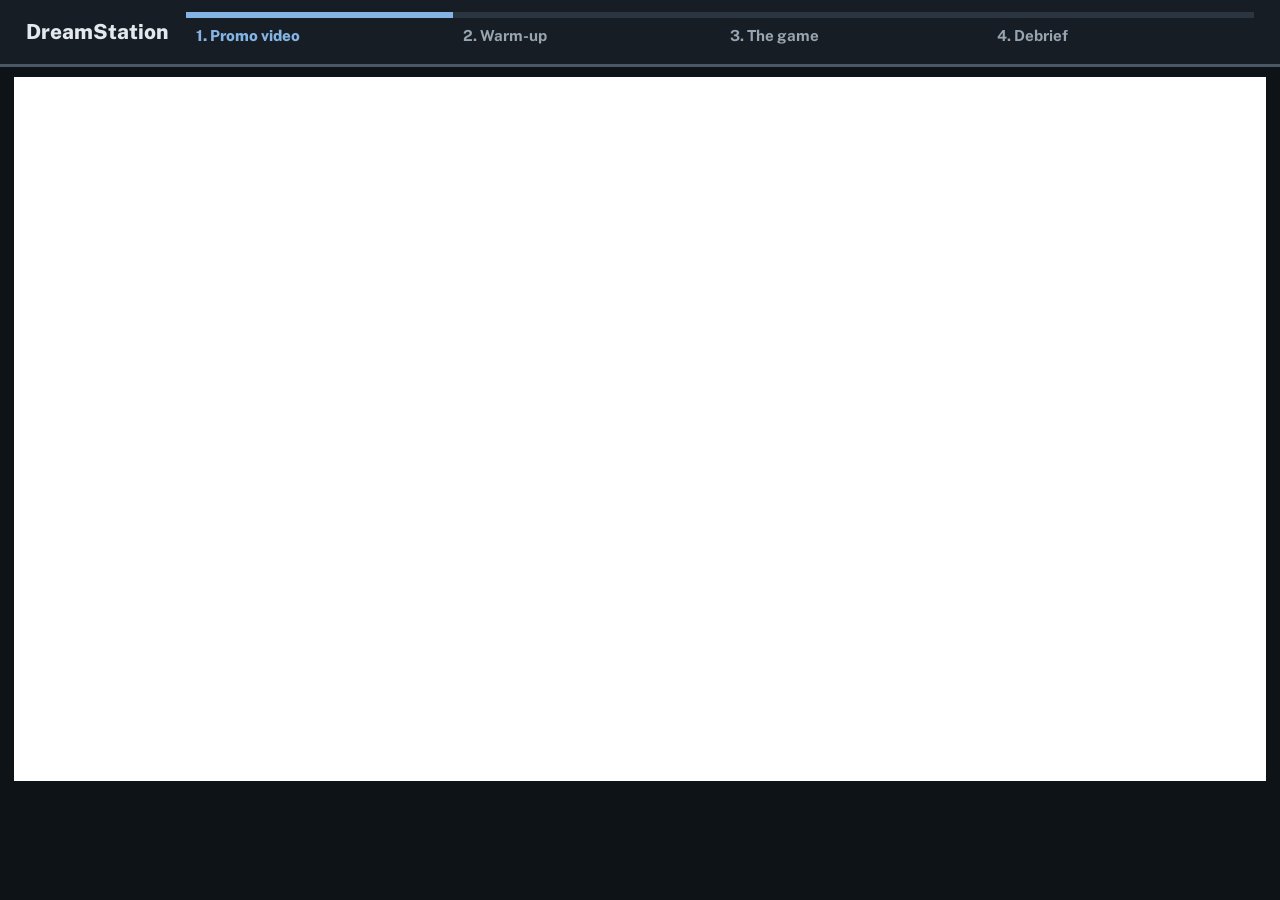
==== host.html @ bd191a5a "Merge the two acts into one round (read 7, discuss 15, recommend 3, outcome 1); warm-up centers on w" ====
<!DOCTYPE html>
<html lang="en">
<head>
<meta charset="utf-8">
<meta name="viewport" content="width=device-width, initial-scale=1">
<title>Host · DreamStation</title>
<link rel="stylesheet" href="assets/app.css?v=1794862322">
<script src="assets/content.js?v=1794862322"></script>
<script src="assets/app.js?v=1794862322"></script>
</head>
<body class="host">
<header class="hbar">
  <h1>DreamStation</h1>
  <nav class="htabs" id="htabs" aria-label="Class sections"></nav>
</header>
<main class="hmain" id="main"></main>
<div class="timer floating" id="ftimer" title="Drag to move. Double-click to start or pause."><div class="lbl" id="flbl">Paused</div><div class="t" id="clock">0:00</div></div>
<script>
(function () {
  const { G, store, esc } = DS;
  const KEY = "ds-host-v3";
  const TABS = [
    { id: "video", name: "Promo video", stages: [{ name: "Video", minutes: 5 }] },
    { id: "warmup", name: "Warm-up", stages: [{ name: "Recap", minutes: 5 }, { name: "Where the system fails", minutes: 4 }, { name: "Read your role", minutes: 3 }] },
    { id: "game", name: "The game", stages: G.stages },
    { id: "debrief", name: "Debrief", stages: [{ name: "How you played", minutes: 3 }, { name: "What really happened", minutes: 3 }] }
  ];
  const fresh = () => ({ tab: 0, stage: { video: 0, warmup: 0, game: 0, debrief: 0 }, shown: {}, choices: { game: {} }, timer: { left: 300, endAt: null } });
  let S = store.get(KEY, null) || fresh();
  const save = () => store.set(KEY, S);
  const main = document.getElementById("main");

  const tab = () => TABS[S.tab];
  const stageList = () => tab().stages;
  const stageIdx = () => S.stage[tab().id] || 0;
  const stageMin = () => stageList() ? stageList()[stageIdx()].minutes : 0;

  /* ---------- Timer ---------- */
  const left = () => S.timer.endAt ? Math.round((S.timer.endAt - Date.now()) / 1000) : S.timer.left;
  const fmt = s => (s < 0 ? "+" : "") + Math.floor(Math.abs(s) / 60) + ":" + String(Math.abs(s) % 60).padStart(2, "0");
  function toggleTimer() {
    if (!stageList()) return;
    if (S.timer.endAt) { S.timer.left = left(); S.timer.endAt = null; } else { S.timer.endAt = Date.now() + S.timer.left * 1000; }
    save(); render();
  }
  function resetTimer() { S.timer = { left: stageMin() * 60, endAt: null }; save(); render(); }
  setInterval(() => {
    paintTimer();
  }, 250);
  const ft = document.getElementById("ftimer");
  function paintTimer() {
    ft.hidden = !stageList() || tab().id === "video";
    const t = left();
    document.getElementById("clock").textContent = fmt(t);
    document.getElementById("flbl").textContent = S.timer.endAt ? "Time left" : "Paused";
    ft.classList.toggle("over", t < 0);
  }
  /* Drag the timer anywhere; its position is remembered. */
  (function () {
    const place = p => {
      const x = Math.max(0, Math.min(window.innerWidth - ft.offsetWidth, p.x)), y = Math.max(0, Math.min(window.innerHeight - ft.offsetHeight, p.y));
      ft.style.left = x + "px"; ft.style.top = y + "px"; ft.style.right = "auto";
      return { x, y };
    };
    const saved = store.get("ds-host-timerpos");
    if (saved && typeof saved.x === "number") requestAnimationFrame(() => place(saved));
    let d = null;
    ft.addEventListener("pointerdown", e => { const r = ft.getBoundingClientRect(); d = { dx: e.clientX - r.left, dy: e.clientY - r.top }; ft.setPointerCapture(e.pointerId); ft.classList.add("drag"); e.preventDefault(); });
    ft.addEventListener("pointermove", e => { if (d) d.pos = place({ x: e.clientX - d.dx, y: e.clientY - d.dy }); });
    const end = () => { if (d && d.pos) store.set("ds-host-timerpos", d.pos); d = null; ft.classList.remove("drag"); };
    ft.addEventListener("pointerup", end); ft.addEventListener("pointercancel", end);
    ft.addEventListener("dblclick", () => toggleTimer());
    window.addEventListener("resize", () => { if (ft.style.left) place({ x: parseFloat(ft.style.left), y: parseFloat(ft.style.top) }); });
  })();

  function verdict(line) {
    const m = line.match(/^(Adopted|Overruled)\.\s*([\s\S]*)$/);
    if (!m) return `<p class="bigresult">${esc(line)}</p>`;
    return `<p class="bigresult ${m[1] === "Adopted" ? "ok" : "no"}"><span class="verdict">${m[1]}</span>${esc(m[2])}</p>`;
  }
  function goTab(i) {
    if (i < 0 || i >= TABS.length) return;
    S.tab = i;
    S.timer = { left: stageMin() * 60, endAt: null };
    save(); render(); window.scrollTo(0, 0);
  }
  function goStage(i) {
    const L = stageList();
    if (!L || i < 0 || i >= L.length) return;
    S.stage[tab().id] = i;
    S.timer = { left: L[i].minutes * 60, endAt: null };
    save(); render();
  }

  /* ---------- Pieces ---------- */
  function stagesBar() {
    const L = stageList(); if (!L || L.length < 2) return "";
    const k = stageIdx();
    return `<div class="stages">${L.map((s, i) => `<button class="stage ${i < k ? "done" : ""} ${i === k ? "now" : ""}" data-stage="${i}">${esc(s.name)}<small>${s.minutes} min</small></button>`).join("")}</div>`;
  }
  function timerBox() { return ""; }
  function controls(extra) {
    const L = stageList();
    return `<div class="controls">
      ${L ? `<button class="btn primary" data-a="timer">${S.timer.endAt ? "Pause timer" : "Start timer"}</button><button class="btn" data-a="reset">Reset timer</button>` : ""}
      ${L && L.length > 1 ? `<button class="btn" data-a="nextstage" ${stageIdx() === L.length - 1 ? "disabled" : ""}>Next stage</button>` : ""}
      ${extra || ""}
      <button class="btn" data-a="prev" ${S.tab === 0 ? "disabled" : ""}>Previous section</button>
      <button class="btn" data-a="next" ${S.tab === TABS.length - 1 ? "disabled" : ""}>Next section</button>
    </div>
    <p class="small muted keys">Keys: left and right arrows move to the previous or next stage. Enter goes to the next section, Backspace to the previous one. Space starts or pauses the timer. 1 to 4 jump to a section.${tab().id === "game" ? " R shows or hides the unlock word." : ""}</p>`;
  }

  /* ---------- Views ---------- */
  function videoView() {
    main.className = "hmain single videomode";
    return `<div class="videofill"><iframe src="https://www.youtube-nocookie.com/embed/${esc(G.video.id)}?rel=0" title="${esc(G.video.title)}" allow="autoplay; encrypted-media; picture-in-picture; fullscreen" allowfullscreen></iframe></div>`;
  }

  function warmupView() {
    main.className = "hmain";
    const k = stageIdx();
    const leftCol = k === 0
      ? `<div class="kicker">Warm-up</div><h2 class="big">Recap: The Bleeding Edge</h2>
         <p class="lead">Start from your worksheet. Talk with your table.</p>
         ${stagesBar()}
         <p class="mainq">${esc(G.warmup.questions[0].q)} <span class="ws">${esc(G.warmup.questions[0].ws)}</span></p>
         <p class="bh" style="margin-top:22px">If your table finishes early</p>
         <ul class="moreq">${G.warmup.questions.slice(1).map(q => `<li>${esc(q.q)} <span class="ws">${esc(q.ws)}</span></li>`).join("")}</ul>
         ${controls()}`
      : k === 1
      ? `<div class="kicker">Warm-up</div><h2 class="big">Where the system fails</h2>
         ${stagesBar()}
         <div class="concepts">${G.warmup.concepts.map(c => `<div class="concept"><h3>${esc(c.term)}</h3><p>${DS.item(c, () => "source")}</p></div>`).join("")}</div>
         <ol class="qs cq">${G.warmup.conceptQs.map(q => `<li>${DS.item(q, () => "source")}</li>`).join("")}</ol>
         ${controls()}`
      : `<div class="kicker">Warm-up</div><h2 class="big">Read your role</h2>
         <p class="lead">Open the entry page on your device, type your table number, and read your role.</p>
         ${stagesBar()}
         <div class="boxed"><p class="bh">Before we start</p><p style="margin:0;font-size:1.2rem">${esc(G.warmup.statement)}</p></div>
         ${controls()}`;
    const rightCol = `<h2>Tables</h2>
      <ul class="tables-list">${G.tables.map(t => `<li><b>${t.n}</b>${esc(t.name)} <span class="muted small">${esc(t.label)}</span></li>`).join("")}</ul>
      <h2 style="margin-top:20px">How we play</h2>
      <ul>${G.warmup.rules.map(r => `<li>${esc(r)}</li>`).join("")}</ul>`;
    return [leftCol, rightCol];
  }

  function actView() {
    const a = G.acts.find(x => x.key === tab().id);
    const k = stageIdx();
    const stageId = G.stages[k].id;
    const shown = !!S.shown[a.key];
    const ch = S.choices[a.key];
    main.className = "hmain single";
    const head = `<div class="acthead"><div><div class="kicker">The game</div><h2 class="big">${esc(a.title)}</h2></div>${timerBox()}</div>${stagesBar()}`;
    let body = "";
    const rulesBox = `<div class="rulebox">${a.rules.map(r => `<p class="bh">${esc(r.h)}</p><p>${esc(r.t)}</p>`).join("")}</div>`;
    if (stageId === "read") {
      body = `<div class="readrow">
        <div><ul class="bigrules">${G.stageRules.read.map(r => `<li>${esc(r)}</li>`).join("")}</ul>${rulesBox}</div>
        <div class="codebox ${shown ? "" : "hidden"}" data-a="reveal" title="Click to show or hide"><div class="lbl">Unlock word</div><div class="word" aria-hidden="${!shown}">${shown ? esc(G.unlock[a.key]) : "XXXXX"}</div></div>
      </div>`;
    } else if (stageId === "debate") {
      body = `<ul class="bigrules">${G.stageRules.debate.map(r => `<li>${esc(r)}</li>`).join("")}</ul>${rulesBox}`;
    } else if (stageId === "choose") {
      const sel = S.sel && S.sel[a.key];
      const L = "ABC";
      const buttons = `<div class="tablebtns">${G.tables.map(t => `<button class="tablebtn ${sel === t.n ? "on" : ""}" style="--c:${t.color}" data-sel="${t.n}">
          <span class="tn">${t.n}</span><span class="tname">${esc(t.name)}</span><span class="tpick">${ch[t.n] !== undefined ? "Recommended " + L[ch[t.n]] : "No recommendation yet"}</span></button>`).join("")}</div>`;
      let panel = `<p class="lead" style="margin-top:18px">Click a table to show its options.</p>`;
      if (sel) {
        const t = G.tables.find(x => x.n === sel);
        panel = `<div class="selpanel" style="--c:${t.color}">
          <div class="who">${t.n}. ${esc(t.name)}</div>
          <div class="bigopts">${a.cards[t.n].options.map((o, i) => `<button class="bigopt" aria-pressed="${ch[t.n] === i}" data-t="${t.n}" data-o="${i}">${esc(o)}</button>`).join("")}</div>
          ${ch[t.n] !== undefined ? verdict(a.outcome.lines[t.n][ch[t.n]]) : ""}
        </div>`;
      }
      body = buttons + panel;
    } else {
      const done = G.tables.every(t => ch[t.n] !== undefined);
      body = `<div class="outcomebig">
        <p>${esc(a.outcome.lead)}</p>
        <p class="rule">${esc(a.outcome.rule)}</p>
        ${a.outcome.close ? `<p>${esc(a.outcome.close)}</p>` : ""}
        ${done ? "" : `<p class="small muted">Not every table's recommendation has been recorded.</p>`}
      </div>`;
    }
    const extra = stageId === "read" ? `<button class="btn" data-a="reveal">${shown ? "Hide unlock word" : "Show unlock word"}</button>` : "";
    return head + body + controls(extra);
  }

  function debriefView() {
    main.className = "hmain single";
    const k = stageIdx();
    const head = `<div class="acthead"><div><div class="kicker">Debrief</div><h2 class="big">${k === 0 ? "How you played" : "What really happened"}</h2></div>${timerBox()}</div>${stagesBar()}`;
    if (k === 0) {
      const L = "ABC";
      const c1 = S.choices.game;
      const cards = G.tables.map(t => {
        const a = c1[t.n];
        const text = a !== undefined ? G.reflections[t.n][a] : "No recommendation was recorded for this table.";
        return `<div class="choicecard refl" style="--c:${t.color}">
          <div class="who">${t.n}. ${esc(t.name)}</div>
          <p class="picks">Recommended: ${a !== undefined ? L[a] : "?"}</p>
          <p class="verdict">${esc(text)}</p></div>`;
      }).join("");
      return head + `<div class="choicegrid">${cards}</div>` + controls();
    }
    return head + `<ul class="timeline" style="margin-top:12px">${G.debrief.map(d => `<li><b>${esc(d.y)}</b><span>${esc(d.t)}</span></li>`).join("")}</ul>` +
      controls(`<button class="btn" data-a="clear">Clear all records</button>`);
  }

  function render() {
    document.getElementById("htabs").innerHTML = TABS.map((t, i) => `<button class="htab ${i < S.tab ? "done" : ""} ${i === S.tab ? "now" : ""}" data-tab="${i}" ${i === S.tab ? 'aria-current="step"' : ""}>${i + 1}. ${esc(t.name)}</button>`).join("");
    const id = tab().id;
    const v = id === "video" ? videoView() : id === "warmup" ? warmupView() : id === "debrief" ? debriefView() : actView();
    main.innerHTML = Array.isArray(v) ? `<section>${v[0]}</section><aside class="side">${v[1]}</aside>` : `<section>${v}</section>`;
    paintTimer();
  }

  /* ---------- Events ---------- */
  document.addEventListener("click", e => {
    const b = e.target.closest("[data-tab],[data-a],[data-stage],[data-t],[data-sel]");
    if (!b) return;
    if (b.dataset.tab !== undefined) return goTab(+b.dataset.tab);
    if (b.dataset.stage !== undefined) return goStage(+b.dataset.stage);
    if (b.dataset.sel !== undefined) {
      S.sel = S.sel || {}; const k = tab().id;
      S.sel[k] = S.sel[k] === +b.dataset.sel ? undefined : +b.dataset.sel;
      save(); return render();
    }
    if (b.dataset.t !== undefined) {
      const k = tab().id, t = b.dataset.t, o = +b.dataset.o;
      if (S.choices[k][t] === o) delete S.choices[k][t]; else S.choices[k][t] = o;
      save(); return render();
    }
    const a = b.dataset.a, id = tab().id;
    if (a === "timer") toggleTimer();
    if (a === "reset") resetTimer();
    if (a === "prev") goTab(S.tab - 1);
    if (a === "next") goTab(S.tab + 1);
    if (a === "nextstage") goStage(stageIdx() + 1);
    if (a === "reveal") { S.shown[id] = !S.shown[id]; save(); render(); }
    if (a === "clear" && window.confirm("Clear all recorded choices and start a new class?")) { S = fresh(); save(); render(); }
  });
  document.addEventListener("keydown", e => {
    if (e.target.closest && e.target.closest("input,textarea")) return;
    const id = tab().id;
    if (e.key >= "1" && e.key <= "4") goTab(+e.key - 1);
    else if (e.key === "ArrowRight") goStage(stageIdx() + 1);
    else if (e.key === "ArrowLeft") goStage(stageIdx() - 1);
    else if (e.key === "Enter") { e.preventDefault(); goTab(S.tab + 1); }
    else if (e.key === "Backspace") { e.preventDefault(); goTab(S.tab - 1); }
    else if (e.key === " ") { e.preventDefault(); toggleTimer(); }
    else if (e.key === "n" || e.key === "N") goStage(stageIdx() + 1);
    else if ((e.key === "r" || e.key === "R") && id === "game") { S.shown[id] = !S.shown[id]; save(); render(); }
  });

  render();
})();
</script>
</body>
</html>
---- assets/app.css ----
/* DreamStation: the paper and ink of a federal device label. The loud element is the boxed warning. */
@font-face { font-family: "Public Sans"; src: url(fonts/public-sans-latin-400-normal.woff2) format("woff2"); font-weight: 400; font-display: swap; }
@font-face { font-family: "Public Sans"; src: url(fonts/public-sans-latin-600-normal.woff2) format("woff2"); font-weight: 600; font-display: swap; }
@font-face { font-family: "Public Sans"; src: url(fonts/public-sans-latin-700-normal.woff2) format("woff2"); font-weight: 700; font-display: swap; }
@font-face { font-family: "Public Sans"; src: url(fonts/public-sans-latin-800-normal.woff2) format("woff2"); font-weight: 800; font-display: swap; }

:root {
  color-scheme: dark;
  --paper: #0E1318; --sheet: #161D25; --ink: #E4E9EE; --steel: #98A4B0; --rule: #2A3540; --frame: #4A5866; --onink: #FFFFFF; --hi: #2C5279;
  --blue: #84B4E4; --alarm: #F07A6E; --hist: #8DB8E6; --fict: #D8B46A; --role: #2F5D8A;
  --f: "Public Sans", system-ui, -apple-system, "Segoe UI", Roboto, sans-serif;
}
* { box-sizing: border-box; }
body { margin: 0; background: var(--paper); color: var(--ink); font-family: var(--f); font-size: 17px; line-height: 1.55; }
a { color: var(--blue); }
:focus-visible { outline: 3px solid var(--blue); outline-offset: 2px; }
h1, h2, h3 { line-height: 1.15; margin: 0 0 .45em; }
p { margin: 0 0 .75em; }
button { font: inherit; cursor: pointer; }
.muted { color: var(--steel); }
.small { font-size: .88rem; }

.btn { display: inline-block; border: 2px solid var(--frame); background: var(--sheet); color: var(--ink); padding: 8px 16px; border-radius: 3px; font-weight: 700; text-decoration: none; }
.btn:hover { background: var(--hi); color: var(--onink); }
.btn.primary { background: var(--hi); color: var(--onink); border-color: var(--hi); }
.btn.primary:hover { background: var(--blue); border-color: var(--blue); }
.btn:disabled { opacity: .45; cursor: default; }

.boxed { border: 4px solid var(--frame); background: var(--sheet); padding: 14px 18px 10px; margin: 14px 0; }
.boxed > .bh { font-weight: 800; margin: 0 0 8px; padding-bottom: 6px; border-bottom: 2px solid var(--frame); }
.boxed.alarm { border-color: var(--alarm); }
.boxed.alarm > .bh { color: var(--alarm); border-color: var(--alarm); }
.boxed ul { margin: 0; padding-left: 1.1em; }
.boxed li { margin-bottom: .5em; }

.tag { display: inline-block; font-size: .75rem; font-weight: 700; padding: 0 6px; border-radius: 3px; margin-right: 6px; vertical-align: 1px; }
.tag.H { background: #1D3047; color: var(--hist); }
.tag.F { background: #392D16; color: var(--fict); }
.src { font-size: .8rem; margin-left: 4px; white-space: nowrap; }
.note { display: block; font-size: .85rem; color: var(--steel); margin-top: 2px; }
.go { font-weight: 700; color: var(--role); white-space: nowrap; }

/* ----- Entry ----- */
.entry { min-height: 100vh; display: grid; place-items: center; padding: 24px; }
.entry-card { background: var(--sheet); border: 4px solid var(--frame); padding: 32px 36px; width: min(460px, 100%); }
.entry-card h1 { font-size: 2.4rem; font-weight: 800; letter-spacing: -.01em; }
.entry-card label { display: block; font-weight: 700; margin: 18px 0 6px; }
.entry-row { display: flex; gap: 8px; }
.entry-row input { flex: 1; font: inherit; font-size: 1.6rem; font-weight: 800; padding: 6px 12px; border: 2px solid var(--frame); border-radius: 3px; width: 100%; }
.err { color: var(--alarm); font-weight: 600; min-height: 1.5em; margin-top: 8px; }

/* ----- Table page ----- */
.band { background: var(--role); color: #fff; }
.band .in { max-width: 820px; margin: 0 auto; padding: 16px 20px; display: flex; align-items: baseline; gap: 16px; flex-wrap: wrap; }
.band .num { font-size: 2.2rem; font-weight: 800; line-height: 1; }
.band h1 { font-size: 1.6rem; font-weight: 800; margin: 0; }
.band .lbl { opacity: .85; font-weight: 600; }
.wrap { max-width: 820px; margin: 0 auto; padding: 18px 20px 60px; }
.tabs { display: flex; gap: 6px; flex-wrap: wrap; border-bottom: 2px solid var(--frame); margin-top: 8px; }
.tab { border: 2px solid var(--frame); border-bottom: 0; background: var(--paper); padding: 8px 14px; border-radius: 8px 8px 0 0; font-weight: 700; color: var(--ink); margin-bottom: -2px; }
.tab[aria-selected="true"] { background: var(--sheet); }
.tab .lock { font-weight: 400; color: var(--steel); margin-left: 6px; font-size: .85rem; }
.panel { background: var(--sheet); border: 2px solid var(--frame); border-top: 0; padding: 20px 22px; }
.panel h2 { font-size: 1.45rem; font-weight: 800; }
.panel h3 { font-size: 1.1rem; font-weight: 800; margin-top: 18px; }
.unlock { display: flex; gap: 8px; flex-wrap: wrap; align-items: center; margin-top: 8px; }
.unlock input { font: inherit; font-weight: 700; letter-spacing: .08em; padding: 8px 12px; border: 2px solid var(--frame); border-radius: 3px; width: 13em; text-transform: uppercase; }
.reading p { max-width: 68ch; }
.reading p.strong { font-weight: 700; }
.card3 { display: grid; grid-template-columns: 1fr; gap: 0; border-top: 3px solid var(--frame); margin-top: 12px; }
.card3 > section { padding: 12px 0; border-bottom: 1px solid var(--rule); }
.card3 h4 { margin: 0 0 6px; font-size: 1rem; font-weight: 800; }
.card3 ul { margin: 0; padding-left: 1.1em; }
.card3 li { margin-bottom: .45em; }
.question { background: var(--hi); color: var(--onink); padding: 14px 18px; margin: 16px 0 10px; }
.question b { display: block; margin-bottom: 2px; }
.options { list-style: none; padding: 0; margin: 0; }
.options li { border: 2px solid var(--frame); padding: 8px 12px; margin-bottom: 6px; background: var(--sheet); font-weight: 600; }
.sources { margin-top: 18px; font-size: .85rem; }
.sources ol { padding-left: 1.2em; }

/* ----- Host ----- */
body.host { font-size: 19px; }
.hbar { display: flex; align-items: center; gap: 18px; padding: 12px 26px; background: var(--sheet); border-bottom: 3px solid var(--frame); flex-wrap: wrap; }
.hbar h1 { font-size: 1.3rem; font-weight: 800; margin: 0; }
.htabs { display: flex; flex: 1; min-width: 520px; }
.htab { flex: 1; border: 0; background: none; text-align: left; padding: 6px 10px 4px; border-top: 6px solid var(--rule); color: var(--steel); font-weight: 700; font-size: .95rem; }
.htab.done { border-top-color: var(--ink); color: var(--ink); }
.htab.now { border-top-color: var(--blue); color: var(--blue); font-weight: 800; }
.hmain { display: grid; grid-template-columns: minmax(0, 1.6fr) minmax(330px, 1fr); gap: 28px; padding: 22px 26px 40px; }
.hmain.single { grid-template-columns: 1fr; }
.big { font-size: clamp(2.4rem, 5vw, 4.4rem); font-weight: 800; letter-spacing: -.02em; margin: 0; }
.kicker { font-weight: 700; color: var(--steel); font-size: 1.1rem; }
.lead { font-size: clamp(1.15rem, 1.9vw, 1.6rem); max-width: 46ch; margin: 10px 0 18px; }
.video { position: relative; width: 100%; max-width: 1280px; aspect-ratio: 16 / 9; background: #000; border: 4px solid var(--frame); }
.video iframe { position: absolute; inset: 0; width: 100%; height: 100%; border: 0; }
.qs { list-style: none; padding: 0; margin: 0; counter-reset: q; }
.qs li { counter-increment: q; font-size: clamp(1.4rem, 2.6vw, 2.3rem); font-weight: 700; line-height: 1.25; padding: 16px 0 16px 1.6em; position: relative; border-bottom: 1px solid var(--rule); }
.qs li::before { content: counter(q); position: absolute; left: 0; color: var(--blue); font-weight: 800; }
.stages { display: flex; border: 3px solid var(--frame); margin: 6px 0 16px; }
.stage { flex: 1; padding: 8px 12px; border-right: 1px solid var(--rule); background: var(--sheet); border-top: 0; border-left: 0; border-bottom: 0; text-align: left; color: var(--steel); font-weight: 700; }
.stage:last-child { border-right: 0; }
.stage.now { background: var(--hi); color: var(--onink); }
.stage.done { color: var(--ink); }
.stage small { display: block; font-weight: 600; opacity: .8; }
.row { display: flex; gap: 22px; flex-wrap: wrap; align-items: stretch; }
.codebox { border: 5px solid var(--frame); background: var(--sheet); padding: 10px 22px 14px; cursor: pointer; }
.codebox .lbl, .timer .lbl { font-weight: 700; color: var(--steel); }
.codebox .word { font-size: clamp(2.4rem, 5.5vw, 5rem); font-weight: 800; letter-spacing: .12em; line-height: 1; }
.codebox.hidden .word { filter: blur(14px); }
.timer { border: 5px solid var(--frame); background: var(--hi); color: var(--onink); padding: 10px 22px 14px; min-width: 7.5em; }
.timer .lbl { color: var(--onink); opacity: .8; }
.timer .t { font-size: clamp(2.4rem, 5.5vw, 5rem); font-weight: 800; font-variant-numeric: tabular-nums; line-height: 1; }
.timer.over { background: var(--alarm); border-color: var(--alarm); }
.controls { display: flex; gap: 8px; flex-wrap: wrap; margin-top: 16px; }
.keys { margin-top: 10px; }
.side h2 { font-size: 1.1rem; font-weight: 800; border-bottom: 3px solid var(--frame); padding-bottom: 6px; margin-top: 4px; }
.choice { padding: 8px 0; border-bottom: 1px solid var(--rule); }
.choice .who { font-weight: 800; font-size: .95rem; }
.choice .who .sw { display: inline-block; width: .7em; height: .7em; border-radius: 2px; margin-right: 6px; }
.chips { display: flex; gap: 6px; flex-wrap: wrap; margin-top: 4px; }
.chip { border: 2px solid var(--frame); background: var(--sheet); border-radius: 999px; padding: 3px 12px; font-size: .88rem; font-weight: 700; color: var(--ink); }
.chip[aria-pressed="true"] { background: var(--hi); color: var(--onink); }
.notes { border: 3px dashed var(--steel); padding: 12px 16px; margin-top: 18px; background: var(--sheet); }
.notes .bh { font-weight: 800; color: var(--steel); margin-bottom: 6px; }
.wraptext p { font-size: 1.15rem; }
.wraptext p.rule { font-weight: 800; }
.projected .wraptext p { font-size: clamp(1.2rem, 2vw, 1.7rem); }
.tables-list { list-style: none; padding: 0; margin: 0; }
.tables-list li { padding: 8px 0; border-bottom: 1px solid var(--rule); font-size: 1.1rem; }
.tables-list b { display: inline-block; width: 1.6em; }
.timeline { list-style: none; padding: 0; margin: 0; }
.timeline li { display: grid; grid-template-columns: 4.5em 1fr; gap: 16px; padding: 14px 0; border-bottom: 1px solid var(--rule); font-size: clamp(1.1rem, 1.8vw, 1.5rem); }
.timeline b { color: var(--blue); font-size: 1.2em; }
.final { font-size: clamp(1.8rem, 3.6vw, 3rem); font-weight: 800; line-height: 1.2; margin-top: 18px; }
.thumb { max-width: 420px; width: 100%; border: 4px solid var(--frame); display: block; margin-top: 14px; }

@media (max-width: 900px) { .hmain { grid-template-columns: 1fr; } .htabs { min-width: 0; overflow-x: auto; } }
@media (max-width: 560px) { .tabs { flex-wrap: nowrap; overflow-x: auto; } .tab { white-space: nowrap; flex: 0 0 auto; } }
@media (prefers-reduced-motion: no-preference) { .codebox .word { transition: filter .3s ease; } }

/* Host: story and outcomes, readable on a projector */
.storybox { margin-top: 22px; border-top: 3px solid var(--frame); padding-top: 10px; }
.story h3 { font-size: 1.25rem; font-weight: 800; margin: 12px 0 6px; }
.story p { font-size: clamp(1.1rem, 1.6vw, 1.4rem); max-width: 62ch; }
.story p.strong { font-weight: 800; }
.result { margin: 6px 0 2px; font-size: 1.05rem; font-weight: 600; border-left: 5px solid var(--alarm); padding-left: 10px; }
.outcome p { font-size: 1.15rem; }

/* Table page: one continuous page per stage, unlock box at the bottom */
.panel.solo { border-top: 2px solid var(--frame); }
.unlock-end { margin-top: 26px; padding-top: 16px; border-top: 3px solid var(--frame); }
.backlink { background: none; border: 0; padding: 0; color: var(--blue); font-weight: 700; text-decoration: underline; margin-bottom: 10px; }
.panel .timeline li { font-size: 1.05rem; }

/* ===== Table page, laid out for a wide Canvas iframe ===== */
html:has(body.tpage) { font-size: clamp(16px, 1.42vw, 21px); }
body.tpage { font-size: 1rem; }
body.tpage .band .in { max-width: none; padding: 8px 22px; }
body.tpage .band .num { font-size: 1.9rem; }
body.tpage .band h1 { font-size: 1.4rem; }
.tp { padding: 12px 22px 20px; }
.tp-panel { background: var(--sheet); border: 2px solid var(--frame); padding: 16px 22px; }
.tp-panel h2 { font-size: 1.45rem; font-weight: 800; margin-bottom: .35em; }
.tp-panel h3 { font-size: 1.08rem; font-weight: 800; margin: .5em 0 .3em; break-after: avoid; }
.tp-panel h4 { font-size: 1rem; font-weight: 800; margin: .7em 0 .25em; }
.tp-panel p, .tp-panel li { line-height: 1.45; }
.tp-panel ul { margin: 0; padding-left: 1.1em; }
.tp-panel li { margin-bottom: .35em; }
.grid2 { display: grid; grid-template-columns: 1fr 1fr; gap: 28px; }
.grid2 .intro { font-size: 1.1rem; }
.grid2 .card3 p { margin: 0; }
.rules li { margin-bottom: .45em; }
.acttitle { margin-bottom: .2em; }
.actgrid { display: grid; grid-template-columns: 2fr 1fr; gap: 26px; align-items: start; }
.story2 { column-count: 2; column-gap: 26px; column-rule: 1px solid var(--rule); }
.story2 p { margin: 0 0 .6em; break-inside: avoid; }
.boxed.tight { margin: 0; padding: 10px 14px 8px; }
.boxed.tight .bh { margin-bottom: 2px; }
.boxed.tight h4:first-of-type { margin-top: .3em; }
.prim { margin-top: 12px; font-size: .95rem; }
.bottomrow { display: grid; grid-template-columns: 2fr 1fr; gap: 26px; margin-top: 14px; border-top: 3px solid var(--frame); padding-top: 12px; align-items: start; }
.bottomrow .question { margin: 0 0 8px; }
.optlabel { font-weight: 800; margin: 6px 0 4px; }
.bottomrow .options { display: grid; grid-template-columns: repeat(3, 1fr); gap: 8px; }
.bottomrow .options li { margin: 0; }
.bottomrow .unlock-end { margin-top: 0; padding-top: 0; border-top: 0; }
.bottomrow .sources { margin-top: 10px; font-size: .78rem; }
.grid2 .unlock-end { margin-top: 18px; }
.timeline.two { columns: 2; column-gap: 28px; }
.timeline.two li { break-inside: avoid; font-size: 1rem; }
@media (max-width: 1000px) {
  .grid2, .actgrid, .bottomrow { grid-template-columns: 1fr; }
  .story2 { column-count: 1; }
  .bottomrow .options { grid-template-columns: 1fr; }
  .timeline.two { columns: 1; }
}
.bottomrow .options { padding-left: 0; }
.sources.inline { font-size: .78rem; margin: 12px 0 0; line-height: 1.6; color: var(--steel); }
.tp-panel .question { padding: 10px 16px; }
.endscreen { min-height: 60vh; display: flex; flex-direction: column; justify-content: center; padding: 20px 10px; }
.endscreen .kicker { font-weight: 700; color: var(--steel); }
.endscreen .endbig { font-size: clamp(1.6rem, 3.4vw, 2.8rem); font-weight: 800; line-height: 1.2; max-width: 30ch; margin: 0 0 .5em; }

/* Host: video fills the screen */
.hmain.videomode { padding: 10px 14px; }
.videofill { position: relative; margin: 0 auto; width: min(100%, calc((100vh - 90px) * 16 / 9)); aspect-ratio: 16 / 9; background: #000; }
.videofill iframe { position: absolute; inset: 0; width: 100%; height: 100%; border: 0; }

/* Host: act stages */
.acthead { display: flex; justify-content: space-between; align-items: flex-end; gap: 24px; flex-wrap: wrap; }
.acthead .timer { margin-bottom: 4px; }
.bigrules { list-style: none; padding: 0; margin: 10px 0 0; counter-reset: r; }
.bigrules li { counter-increment: r; font-size: clamp(1.5rem, 2.8vw, 2.5rem); font-weight: 700; line-height: 1.25; padding: 14px 0 14px 1.6em; position: relative; border-bottom: 1px solid var(--rule); }
.bigrules li::before { content: counter(r); position: absolute; left: 0; color: var(--blue); font-weight: 800; }
.readrow { display: grid; grid-template-columns: 1.6fr 1fr; gap: 30px; align-items: start; }
.readrow .codebox { margin-top: 14px; }
.choicegrid { display: grid; grid-template-columns: repeat(3, 1fr); gap: 14px; margin-top: 6px; }
.choicecard { background: var(--sheet); border: 3px solid var(--frame); border-top: 8px solid var(--c); padding: 10px 14px 12px; }
.choicecard .who { font-weight: 800; font-size: 1.1rem; margin-bottom: 4px; }
.choicecard .chips { flex-direction: column; align-items: stretch; }
.choicecard .chip { text-align: left; border-radius: 6px; font-size: .95rem; }
.choicecard .result { font-size: 1.05rem; }
.outcomebig { border: 6px solid var(--alarm); background: var(--sheet); padding: 22px 28px; margin-top: 10px; }
.outcomebig p { font-size: clamp(1.4rem, 2.6vw, 2.3rem); font-weight: 600; line-height: 1.3; max-width: 46ch; }
.outcomebig p.rule { font-weight: 800; color: var(--alarm); }
@media (max-width: 1100px) { .choicegrid { grid-template-columns: repeat(2, 1fr); } .readrow { grid-template-columns: 1fr; } }
.refl .picks { font-weight: 700; color: var(--steel); margin: 2px 0 6px; }
.refl .verdict { font-size: clamp(1.05rem, 1.5vw, 1.35rem); font-weight: 600; line-height: 1.35; margin: 0; }

/* Host: act rules and the big choose screen */
.rulebox { border: 4px solid var(--blue); background: var(--sheet); padding: 12px 18px; margin-top: 18px; }
.rulebox .bh { font-weight: 800; color: var(--blue); margin: 0 0 4px; font-size: 1.15rem; }
.rulebox p { font-size: clamp(1.1rem, 1.8vw, 1.5rem); margin: 0 0 6px; }
.tablebtns { display: grid; grid-template-columns: repeat(6, 1fr); gap: 10px; margin-top: 6px; }
.tablebtn { background: var(--sheet); border: 3px solid var(--frame); border-top: 10px solid var(--c); text-align: left; padding: 10px 12px; display: flex; flex-direction: column; gap: 2px; color: var(--ink); }
.tablebtn .tn { font-size: 2rem; font-weight: 800; line-height: 1; }
.tablebtn .tname { font-weight: 800; font-size: 1rem; line-height: 1.2; }
.tablebtn .tpick { font-size: .9rem; color: var(--steel); font-weight: 700; }
.tablebtn.on { background: var(--hi); color: var(--onink); }
.tablebtn.on .tpick { color: var(--onink); opacity: .85; }
.selpanel { margin-top: 16px; border: 4px solid var(--frame); border-left: 14px solid var(--c); background: var(--sheet); padding: 16px 22px; }
.selpanel .who { font-size: clamp(1.4rem, 2.4vw, 2rem); font-weight: 800; margin-bottom: 10px; }
.bigopts { display: grid; grid-template-columns: repeat(3, 1fr); gap: 12px; }
.bigopt { border: 3px solid var(--frame); background: var(--sheet); color: var(--ink); text-align: left; padding: 14px 16px; font-size: clamp(1.1rem, 1.8vw, 1.6rem); font-weight: 700; border-radius: 6px; line-height: 1.25; }
.bigopt[aria-pressed="true"] { background: var(--hi); color: var(--onink); }
.bigresult { margin: 14px 0 0; font-size: clamp(1.25rem, 2.2vw, 1.9rem); font-weight: 700; border-left: 8px solid var(--alarm); padding-left: 14px; line-height: 1.3; }
@media (max-width: 1100px) { .tablebtns { grid-template-columns: repeat(3, 1fr); } .bigopts { grid-template-columns: 1fr; } }
.qs .ws { display: inline-block; font-size: .5em; font-weight: 700; color: var(--blue); background: #1D3047; padding: 2px 8px; border-radius: 3px; vertical-align: middle; }
.qs li { font-size: clamp(1.3rem, 2.3vw, 2rem); }
.filmbox { border: 3px solid var(--fict); background: #221D12; padding: 8px 12px; margin-top: 12px; font-size: .95rem; }
.filmbox .bh { font-weight: 800; color: var(--fict); margin: 0 0 4px; }
.filmbox p { margin: 0; }
.guide li { margin-bottom: 8px; }
.guide .means { display: block; margin-top: 2px; padding-left: 10px; border-left: 3px solid var(--frame); color: #C3CCD5; font-size: .93em; }
.weigh { margin: 0 0 6px; }
.guidebox { margin-top: 18px; }
.guidegrid { display: grid; grid-template-columns: 1fr 1fr; gap: 28px; }
.guidegrid h4:first-child { margin-top: 4px; }
.cardcol .filmbox { margin-top: 0; }
@media (max-width: 800px) { .guidegrid { grid-template-columns: 1fr; } }

input { background: var(--paper); color: var(--ink); }
.btn.primary:hover { background: #3A6898; border-color: #3A6898; }
.concepts { display: grid; grid-template-columns: 1fr 1fr; gap: 14px; margin: 6px 0 10px; }
.concept { border: 3px solid var(--frame); background: var(--sheet); padding: 10px 16px; }
.concept h3 { margin: 0 0 4px; color: var(--blue); font-size: clamp(1.15rem, 1.7vw, 1.5rem); }
.concept p { margin: 0; font-size: clamp(1rem, 1.3vw, 1.2rem); line-height: 1.4; }
.qs.cq li { font-size: clamp(1.1rem, 1.6vw, 1.45rem); padding: 8px 0 8px 1.6em; }
.bigresult .verdict { display: inline-block; font-weight: 800; text-transform: none; padding: 0 12px; margin-right: 12px; border: 3px solid currentColor; }
.bigresult.ok { border-left-color: #6FCF97; } .bigresult.ok .verdict { color: #6FCF97; }
.bigresult.no .verdict { color: var(--alarm); }
.timer.floating { position: fixed; top: 76px; right: 24px; z-index: 50; cursor: grab; user-select: none; touch-action: none; box-shadow: 0 6px 24px rgba(0,0,0,.55); }
.timer.floating.drag { cursor: grabbing; }
.timer.floating[hidden] { display: none; }

.mainq { font-size: clamp(1.6rem, 3vw, 2.6rem); font-weight: 800; line-height: 1.25; margin: 18px 0 0; }
.moreq { margin: 4px 0 0; padding-left: 1.2em; color: var(--steel); font-size: clamp(1rem, 1.3vw, 1.2rem); }
.moreq li { margin: 4px 0; }
.concepts { grid-template-columns: repeat(3, 1fr); }
.mainq .ws { display: block; font-size: 1rem; font-weight: 600; color: var(--steel); margin-top: 8px; }
body.host .hmain > aside.side { padding-top: 150px; }
.timer.floating { top: 72px; padding: 6px 20px 10px; }
.timer.floating .t { font-size: clamp(2.2rem, 4.2vw, 4rem); }
body.host .hmain > aside.side { padding-top: 125px; }
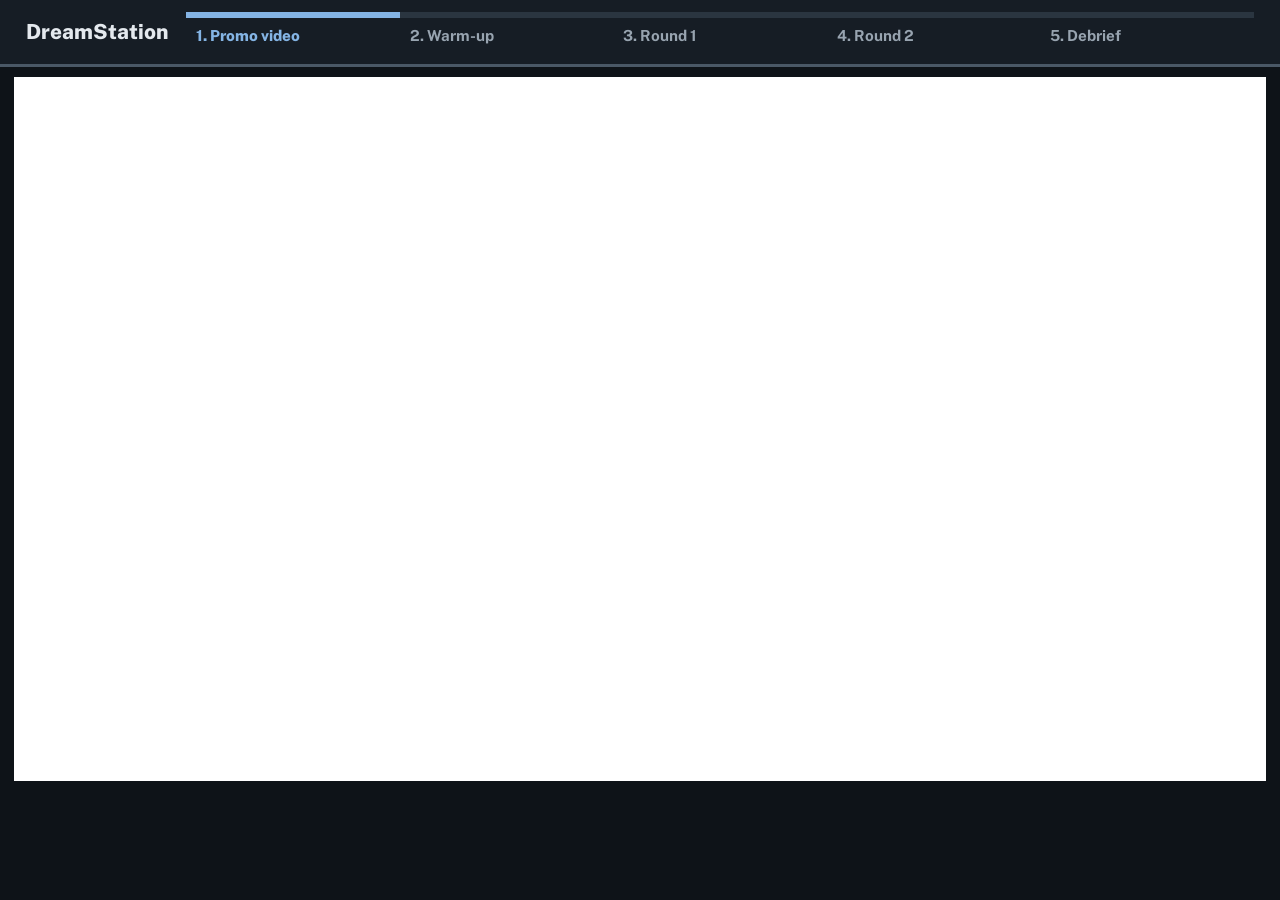
==== commit 3afb73cd: "Two rounds (FOAM, RECALL): Round 2 on the recall and the untested silicone fix; blur-to-reveal conce" ====
--- a/host.html
+++ b/host.html
@@ -4,9 +4,9 @@
 <meta charset="utf-8">
 <meta name="viewport" content="width=device-width, initial-scale=1">
 <title>Host · DreamStation</title>
-<link rel="stylesheet" href="assets/app.css?v=1794862322">
-<script src="assets/content.js?v=1794862322"></script>
-<script src="assets/app.js?v=1794862322"></script>
+<link rel="stylesheet" href="assets/app.css?v=1794973138">
+<script src="assets/content.js?v=1794973138"></script>
+<script src="assets/app.js?v=1794973138"></script>
 </head>
 <body class="host">
 <header class="hbar">
@@ -18,14 +18,15 @@
 <script>
 (function () {
   const { G, store, esc } = DS;
-  const KEY = "ds-host-v3";
+  const KEY = "ds-host-v4";
   const TABS = [
     { id: "video", name: "Promo video", stages: [{ name: "Video", minutes: 5 }] },
     { id: "warmup", name: "Warm-up", stages: [{ name: "Recap", minutes: 5 }, { name: "Where the system fails", minutes: 4 }, { name: "Read your role", minutes: 3 }] },
-    { id: "game", name: "The game", stages: G.stages },
+    { id: "r1", name: "Round 1", stages: G.acts[0].stages },
+    { id: "r2", name: "Round 2", stages: G.acts[1].stages },
     { id: "debrief", name: "Debrief", stages: [{ name: "How you played", minutes: 3 }, { name: "What really happened", minutes: 3 }] }
   ];
-  const fresh = () => ({ tab: 0, stage: { video: 0, warmup: 0, game: 0, debrief: 0 }, shown: {}, choices: { game: {} }, timer: { left: 300, endAt: null } });
+  const fresh = () => ({ tab: 0, stage: { video: 0, warmup: 0, r1: 0, r2: 0, debrief: 0 }, shown: {}, revealed: {}, choices: { r1: {}, r2: {} }, timer: { left: 300, endAt: null } });
   let S = store.get(KEY, null) || fresh();
   const save = () => store.set(KEY, S);
   const main = document.getElementById("main");
@@ -108,7 +109,7 @@
       <button class="btn" data-a="prev" ${S.tab === 0 ? "disabled" : ""}>Previous section</button>
       <button class="btn" data-a="next" ${S.tab === TABS.length - 1 ? "disabled" : ""}>Next section</button>
     </div>
-    <p class="small muted keys">Keys: left and right arrows move to the previous or next stage. Enter goes to the next section, Backspace to the previous one. Space starts or pauses the timer. 1 to 4 jump to a section.${tab().id === "game" ? " R shows or hides the unlock word." : ""}</p>`;
+    <p class="small muted keys">Keys: left and right arrows move to the previous or next stage. Enter goes to the next section, Backspace to the previous one. Space starts or pauses the timer. 1 to 5 jump to a section.${tab().id.startsWith("r") ? " R shows or hides the unlock word." : ""}${tab().id === "warmup" && stageIdx() === 1 ? " R reveals the next card." : ""}</p>`;
   }
 
   /* ---------- Views ---------- */
@@ -131,7 +132,7 @@
       : k === 1
       ? `<div class="kicker">Warm-up</div><h2 class="big">Where the system fails</h2>
          ${stagesBar()}
-         <div class="concepts">${G.warmup.concepts.map(c => `<div class="concept"><h3>${esc(c.term)}</h3><p>${DS.item(c, () => "source")}</p></div>`).join("")}</div>
+         <div class="concepts">${G.warmup.concepts.map((c, i) => `<div class="concept ${(S.revealed || {})[i] ? "" : "veiled"}" data-a="concept" data-i="${i}" title="Click to reveal"><h3>${esc(c.term)}</h3><p>${DS.item(c, () => "source")}</p></div>`).join("")}</div>
          <ol class="qs cq">${G.warmup.conceptQs.map(q => `<li>${DS.item(q, () => "source")}</li>`).join("")}</ol>
          ${controls()}`
       : `<div class="kicker">Warm-up</div><h2 class="big">Read your role</h2>
@@ -149,7 +150,7 @@
   function actView() {
     const a = G.acts.find(x => x.key === tab().id);
     const k = stageIdx();
-    const stageId = G.stages[k].id;
+    const stageId = a.stages[k].id;
     const shown = !!S.shown[a.key];
     const ch = S.choices[a.key];
     main.className = "hmain single";
@@ -197,13 +198,13 @@
     const head = `<div class="acthead"><div><div class="kicker">Debrief</div><h2 class="big">${k === 0 ? "How you played" : "What really happened"}</h2></div>${timerBox()}</div>${stagesBar()}`;
     if (k === 0) {
       const L = "ABC";
-      const c1 = S.choices.game;
+      const c1 = S.choices.r1, c2 = S.choices.r2;
       const cards = G.tables.map(t => {
-        const a = c1[t.n];
-        const text = a !== undefined ? G.reflections[t.n][a] : "No recommendation was recorded for this table.";
+        const a = c1[t.n], b = c2[t.n];
+        const text = a !== undefined && b !== undefined ? G.reflections[t.n][a][b] : "Not every recommendation was recorded for this table.";
         return `<div class="choicecard refl" style="--c:${t.color}">
           <div class="who">${t.n}. ${esc(t.name)}</div>
-          <p class="picks">Recommended: ${a !== undefined ? L[a] : "?"}</p>
+          <p class="picks">Round 1: ${a !== undefined ? L[a] : "?"} &nbsp; Round 2: ${b !== undefined ? L[b] : "?"}</p>
           <p class="verdict">${esc(text)}</p></div>`;
       }).join("");
       return head + `<div class="choicegrid">${cards}</div>` + controls();
@@ -242,20 +243,22 @@
     if (a === "prev") goTab(S.tab - 1);
     if (a === "next") goTab(S.tab + 1);
     if (a === "nextstage") goStage(stageIdx() + 1);
+    if (a === "concept") { S.revealed = S.revealed || {}; S.revealed[b.dataset.i] = !S.revealed[b.dataset.i]; save(); render(); }
     if (a === "reveal") { S.shown[id] = !S.shown[id]; save(); render(); }
     if (a === "clear" && window.confirm("Clear all recorded choices and start a new class?")) { S = fresh(); save(); render(); }
   });
   document.addEventListener("keydown", e => {
     if (e.target.closest && e.target.closest("input,textarea")) return;
     const id = tab().id;
-    if (e.key >= "1" && e.key <= "4") goTab(+e.key - 1);
+    if (e.key >= "1" && e.key <= "5") goTab(+e.key - 1);
     else if (e.key === "ArrowRight") goStage(stageIdx() + 1);
     else if (e.key === "ArrowLeft") goStage(stageIdx() - 1);
     else if (e.key === "Enter") { e.preventDefault(); goTab(S.tab + 1); }
     else if (e.key === "Backspace") { e.preventDefault(); goTab(S.tab - 1); }
     else if (e.key === " ") { e.preventDefault(); toggleTimer(); }
     else if (e.key === "n" || e.key === "N") goStage(stageIdx() + 1);
-    else if ((e.key === "r" || e.key === "R") && id === "game") { S.shown[id] = !S.shown[id]; save(); render(); }
+    else if ((e.key === "r" || e.key === "R") && id === "warmup" && stageIdx() === 1) { S.revealed = S.revealed || {}; const i = G.warmup.concepts.findIndex((c, i) => !S.revealed[i]); if (i >= 0) { S.revealed[i] = true; save(); render(); } }
+    else if ((e.key === "r" || e.key === "R") && (id === "r1" || id === "r2")) { S.shown[id] = !S.shown[id]; save(); render(); }
   });
 
   render();
--- a/assets/app.css
+++ b/assets/app.css
@@ -283,3 +283,14 @@
 .timer.floating { top: 72px; padding: 6px 20px 10px; }
 .timer.floating .t { font-size: clamp(2.2rem, 4.2vw, 4rem); }
 body.host .hmain > aside.side { padding-top: 125px; }
+
+.guidebox .sub { margin: 8px 0 2px; font-weight: 700; font-size: .92rem; color: var(--steel); }
+.guidebox .sub.up { color: #6FCF97; } .guidebox .sub.down { color: var(--alarm); }
+.guidebox .sub + ul { margin-top: 0; }
+.filmbox ul { margin: 0; padding-left: 1.1em; } .filmbox li { margin-bottom: 6px; }
+
+.concept { cursor: pointer; }
+.concept.veiled p { filter: blur(9px); user-select: none; }
+.concept.veiled::after { content: "Click to reveal"; display: block; margin-top: 6px; font-size: .9rem; color: var(--steel); }
+.choicecard.refl .verdict { font-size: clamp(.95rem, 1.12vw, 1.12rem); line-height: 1.38; }
+.choicecard.refl .picks { margin: 2px 0 4px; }
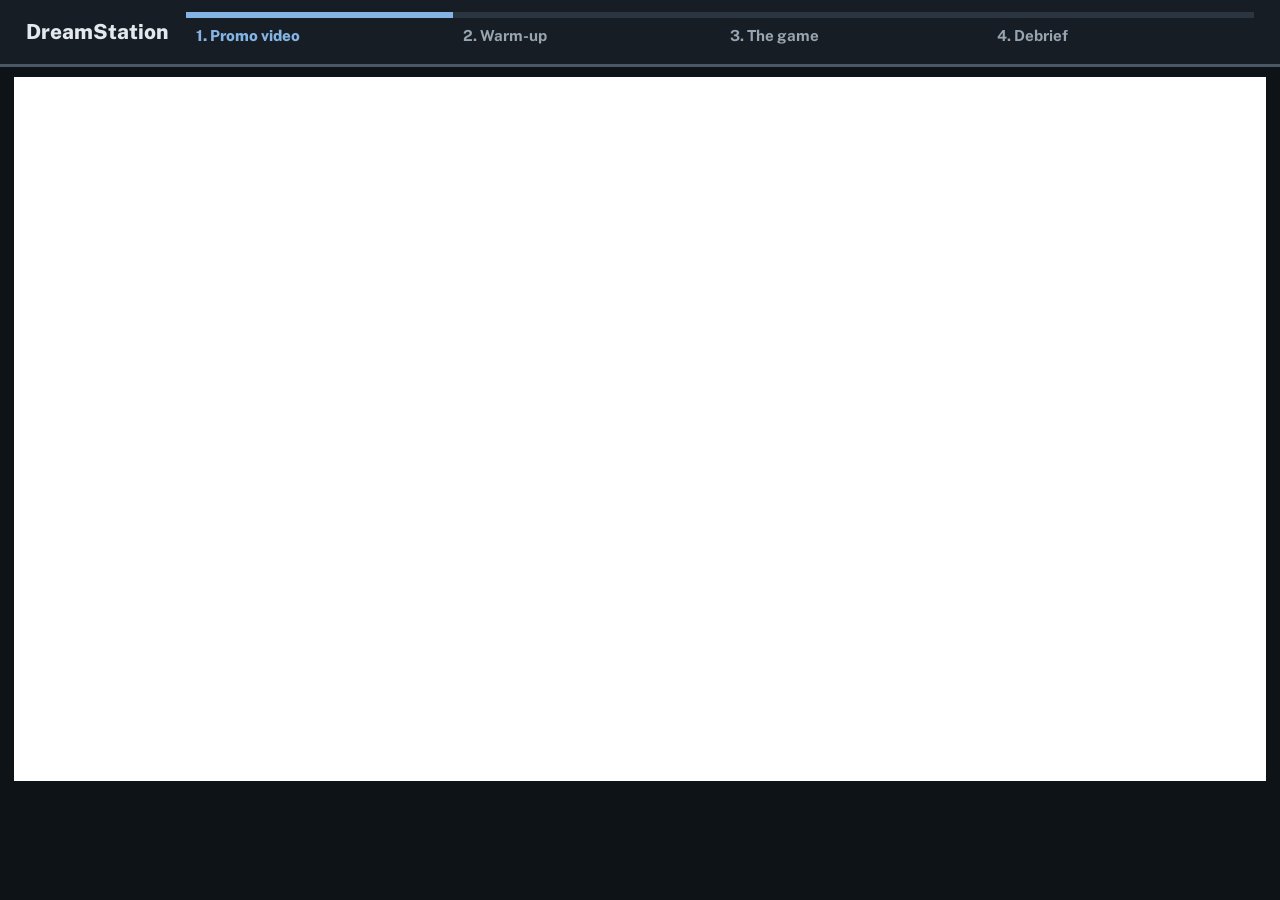
==== commit dc713981: "Back to one act; each table answers a second, non-foam question; blur-to-reveal concept cards Co-Aut" ====
--- a/host.html
+++ b/host.html
@@ -4,9 +4,9 @@
 <meta charset="utf-8">
 <meta name="viewport" content="width=device-width, initial-scale=1">
 <title>Host · DreamStation</title>
-<link rel="stylesheet" href="assets/app.css?v=1794973138">
-<script src="assets/content.js?v=1794973138"></script>
-<script src="assets/app.js?v=1794973138"></script>
+<link rel="stylesheet" href="assets/app.css?v=1794973773">
+<script src="assets/content.js?v=1794973773"></script>
+<script src="assets/app.js?v=1794973773"></script>
 </head>
 <body class="host">
 <header class="hbar">
@@ -18,15 +18,14 @@
 <script>
 (function () {
   const { G, store, esc } = DS;
-  const KEY = "ds-host-v4";
+  const KEY = "ds-host-v5";
   const TABS = [
     { id: "video", name: "Promo video", stages: [{ name: "Video", minutes: 5 }] },
     { id: "warmup", name: "Warm-up", stages: [{ name: "Recap", minutes: 5 }, { name: "Where the system fails", minutes: 4 }, { name: "Read your role", minutes: 3 }] },
-    { id: "r1", name: "Round 1", stages: G.acts[0].stages },
-    { id: "r2", name: "Round 2", stages: G.acts[1].stages },
+    { id: "game", name: "The game", stages: G.stages },
     { id: "debrief", name: "Debrief", stages: [{ name: "How you played", minutes: 3 }, { name: "What really happened", minutes: 3 }] }
   ];
-  const fresh = () => ({ tab: 0, stage: { video: 0, warmup: 0, r1: 0, r2: 0, debrief: 0 }, shown: {}, revealed: {}, choices: { r1: {}, r2: {} }, timer: { left: 300, endAt: null } });
+  const fresh = () => ({ tab: 0, stage: { video: 0, warmup: 0, game: 0, debrief: 0 }, shown: {}, revealed: {}, choices: { game: {}, game2: {} }, timer: { left: 300, endAt: null } });
   let S = store.get(KEY, null) || fresh();
   const save = () => store.set(KEY, S);
   const main = document.getElementById("main");
@@ -109,7 +108,7 @@
       <button class="btn" data-a="prev" ${S.tab === 0 ? "disabled" : ""}>Previous section</button>
       <button class="btn" data-a="next" ${S.tab === TABS.length - 1 ? "disabled" : ""}>Next section</button>
     </div>
-    <p class="small muted keys">Keys: left and right arrows move to the previous or next stage. Enter goes to the next section, Backspace to the previous one. Space starts or pauses the timer. 1 to 5 jump to a section.${tab().id.startsWith("r") ? " R shows or hides the unlock word." : ""}${tab().id === "warmup" && stageIdx() === 1 ? " R reveals the next card." : ""}</p>`;
+    <p class="small muted keys">Keys: left and right arrows move to the previous or next stage. Enter goes to the next section, Backspace to the previous one. Space starts or pauses the timer. 1 to 4 jump to a section.${tab().id === "game" ? " R shows or hides the unlock word." : ""}</p>`;
   }
 
   /* ---------- Views ---------- */
@@ -150,9 +149,9 @@
   function actView() {
     const a = G.acts.find(x => x.key === tab().id);
     const k = stageIdx();
-    const stageId = a.stages[k].id;
+    const stageId = G.stages[k].id;
     const shown = !!S.shown[a.key];
-    const ch = S.choices[a.key];
+    const ch = S.choices[a.key], ch2 = S.choices[a.key + "2"] || {};
     main.className = "hmain single";
     const head = `<div class="acthead"><div><div class="kicker">The game</div><h2 class="big">${esc(a.title)}</h2></div>${timerBox()}</div>${stagesBar()}`;
     let body = "";
@@ -168,19 +167,23 @@
       const sel = S.sel && S.sel[a.key];
       const L = "ABC";
       const buttons = `<div class="tablebtns">${G.tables.map(t => `<button class="tablebtn ${sel === t.n ? "on" : ""}" style="--c:${t.color}" data-sel="${t.n}">
-          <span class="tn">${t.n}</span><span class="tname">${esc(t.name)}</span><span class="tpick">${ch[t.n] !== undefined ? "Recommended " + L[ch[t.n]] : "No recommendation yet"}</span></button>`).join("")}</div>`;
+          <span class="tn">${t.n}</span><span class="tname">${esc(t.name)}</span><span class="tpick">${ch[t.n] !== undefined || ch2[t.n] !== undefined ? "Recommended " + (ch[t.n] !== undefined ? L[ch[t.n]] : "?") + ", " + (ch2[t.n] !== undefined ? L[ch2[t.n]] : "?") : "No recommendation yet"}</span></button>`).join("")}</div>`;
       let panel = `<p class="lead" style="margin-top:18px">Click a table to show its options.</p>`;
       if (sel) {
         const t = G.tables.find(x => x.n === sel);
         panel = `<div class="selpanel" style="--c:${t.color}">
           <div class="who">${t.n}. ${esc(t.name)}</div>
+          <p class="qlabel">Question 1: The black specks</p>
           <div class="bigopts">${a.cards[t.n].options.map((o, i) => `<button class="bigopt" aria-pressed="${ch[t.n] === i}" data-t="${t.n}" data-o="${i}">${esc(o)}</button>`).join("")}</div>
           ${ch[t.n] !== undefined ? verdict(a.outcome.lines[t.n][ch[t.n]]) : ""}
+          <p class="qlabel">Question 2: ${esc(a.cards[t.n].q2.topic)}</p>
+          <div class="bigopts">${a.cards[t.n].q2.options.map((o, i) => `<button class="bigopt" aria-pressed="${ch2[t.n] === i}" data-t="${t.n}" data-o="${i}" data-q="2">${esc(o)}</button>`).join("")}</div>
+          ${ch2[t.n] !== undefined ? verdict(a.outcome.lines2[t.n][ch2[t.n]]) : ""}
         </div>`;
       }
       body = buttons + panel;
     } else {
-      const done = G.tables.every(t => ch[t.n] !== undefined);
+      const done = G.tables.every(t => ch[t.n] !== undefined && ch2[t.n] !== undefined);
       body = `<div class="outcomebig">
         <p>${esc(a.outcome.lead)}</p>
         <p class="rule">${esc(a.outcome.rule)}</p>
@@ -198,13 +201,13 @@
     const head = `<div class="acthead"><div><div class="kicker">Debrief</div><h2 class="big">${k === 0 ? "How you played" : "What really happened"}</h2></div>${timerBox()}</div>${stagesBar()}`;
     if (k === 0) {
       const L = "ABC";
-      const c1 = S.choices.r1, c2 = S.choices.r2;
+      const c1 = S.choices.game, c2 = S.choices.game2 || {};
       const cards = G.tables.map(t => {
         const a = c1[t.n], b = c2[t.n];
         const text = a !== undefined && b !== undefined ? G.reflections[t.n][a][b] : "Not every recommendation was recorded for this table.";
         return `<div class="choicecard refl" style="--c:${t.color}">
           <div class="who">${t.n}. ${esc(t.name)}</div>
-          <p class="picks">Round 1: ${a !== undefined ? L[a] : "?"} &nbsp; Round 2: ${b !== undefined ? L[b] : "?"}</p>
+          <p class="picks">Black specks: ${a !== undefined ? L[a] : "?"} &nbsp; ${esc(G.acts[0].cards[t.n].q2.topic)}: ${b !== undefined ? L[b] : "?"}</p>
           <p class="verdict">${esc(text)}</p></div>`;
       }).join("");
       return head + `<div class="choicegrid">${cards}</div>` + controls();
@@ -233,7 +236,8 @@
       save(); return render();
     }
     if (b.dataset.t !== undefined) {
-      const k = tab().id, t = b.dataset.t, o = +b.dataset.o;
+      const k = tab().id + (b.dataset.q === "2" ? "2" : ""), t = b.dataset.t, o = +b.dataset.o;
+      S.choices[k] = S.choices[k] || {};
       if (S.choices[k][t] === o) delete S.choices[k][t]; else S.choices[k][t] = o;
       save(); return render();
     }
@@ -250,7 +254,7 @@
   document.addEventListener("keydown", e => {
     if (e.target.closest && e.target.closest("input,textarea")) return;
     const id = tab().id;
-    if (e.key >= "1" && e.key <= "5") goTab(+e.key - 1);
+    if (e.key >= "1" && e.key <= "4") goTab(+e.key - 1);
     else if (e.key === "ArrowRight") goStage(stageIdx() + 1);
     else if (e.key === "ArrowLeft") goStage(stageIdx() - 1);
     else if (e.key === "Enter") { e.preventDefault(); goTab(S.tab + 1); }
@@ -258,7 +262,7 @@
     else if (e.key === " ") { e.preventDefault(); toggleTimer(); }
     else if (e.key === "n" || e.key === "N") goStage(stageIdx() + 1);
     else if ((e.key === "r" || e.key === "R") && id === "warmup" && stageIdx() === 1) { S.revealed = S.revealed || {}; const i = G.warmup.concepts.findIndex((c, i) => !S.revealed[i]); if (i >= 0) { S.revealed[i] = true; save(); render(); } }
-    else if ((e.key === "r" || e.key === "R") && (id === "r1" || id === "r2")) { S.shown[id] = !S.shown[id]; save(); render(); }
+    else if ((e.key === "r" || e.key === "R") && id === "game") { S.shown[id] = !S.shown[id]; save(); render(); }
   });
 
   render();
--- a/assets/app.css
+++ b/assets/app.css
@@ -294,3 +294,7 @@
 .concept.veiled::after { content: "Click to reveal"; display: block; margin-top: 6px; font-size: .9rem; color: var(--steel); }
 .choicecard.refl .verdict { font-size: clamp(.95rem, 1.12vw, 1.12rem); line-height: 1.38; }
 .choicecard.refl .picks { margin: 2px 0 4px; }
+
+.qlabel { margin: 14px 0 6px; font-weight: 800; color: var(--steel); }
+.question.q2 { margin-top: 16px; }
+.choicecard.refl .verdict { font-size: clamp(.95rem, 1.12vw, 1.12rem); line-height: 1.38; }
